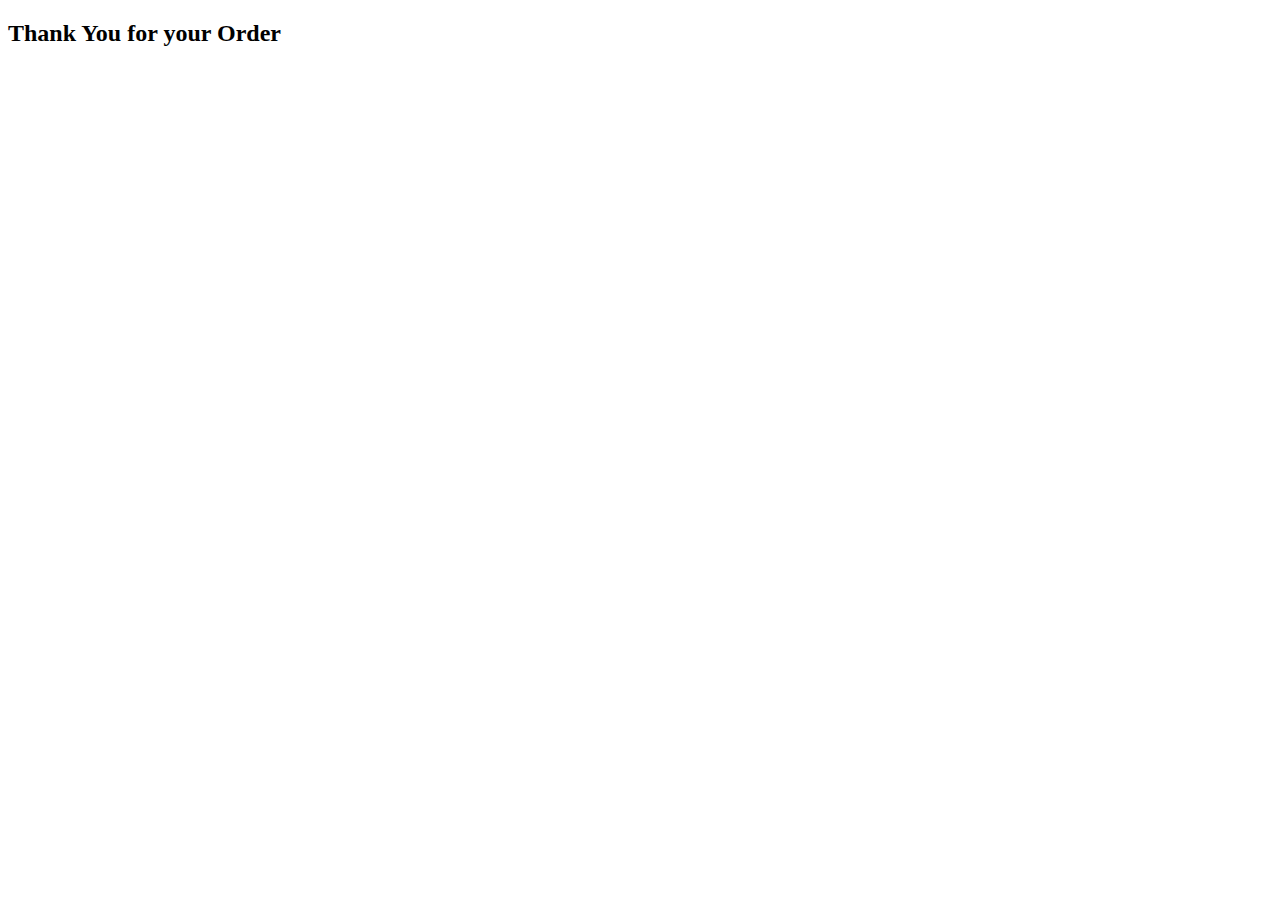
==== base/templates/base/order_success.html @ ab55d187 "commited" ====
<!DOCTYPE html>
<html lang="en">
<head>
    <meta charset="UTF-8">
    <meta name="viewport" content="width=device-width, initial-scale=1.0">
    <title>Order Success</title>
</head>
<body>
    <h2>Thank You for your Order</h2>
</body>
</html>
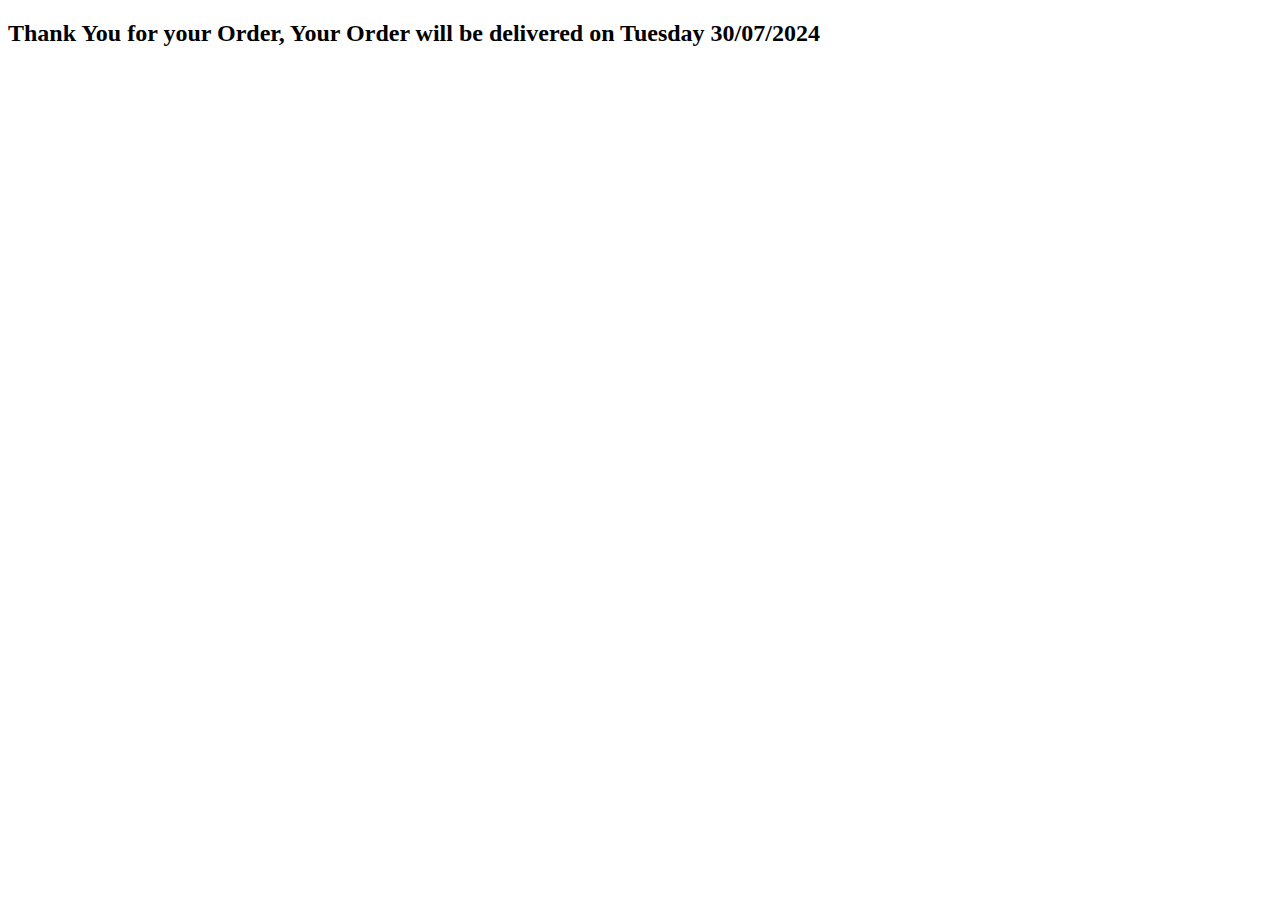
==== commit 879bf525: "date change" ====
--- a/base/templates/base/order_success.html
+++ b/base/templates/base/order_success.html
@@ -6,6 +6,6 @@
     <title>Order Success</title>
 </head>
 <body>
-    <h2>Thank You for your Order</h2>
+    <h2>Thank You for your Order, Your Order will be delivered on Tuesday 30/07/2024</h2>
 </body>
 </html>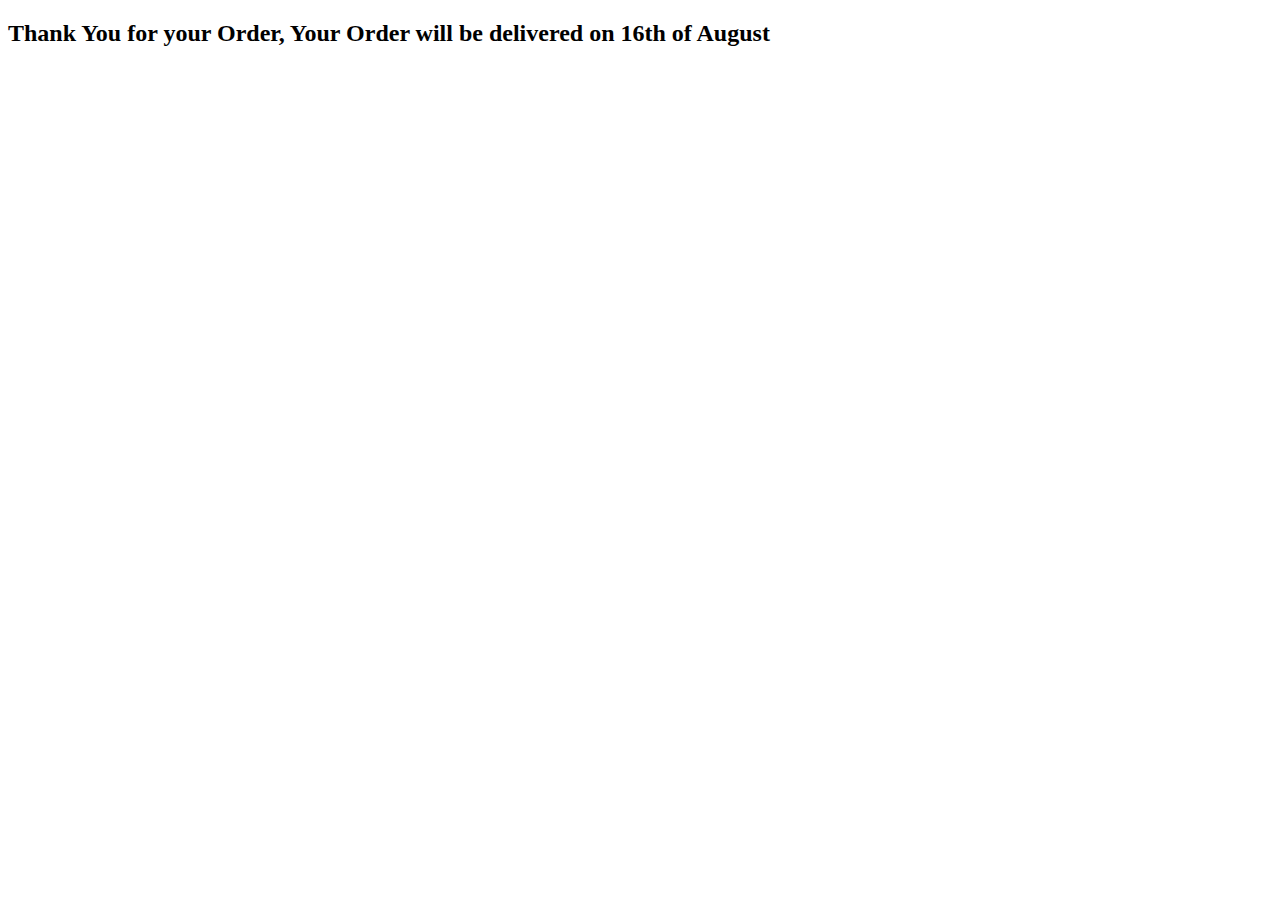
==== commit 7608a0ae: "changes" ====
--- a/base/templates/base/order_success.html
+++ b/base/templates/base/order_success.html
@@ -6,6 +6,6 @@
     <title>Order Success</title>
 </head>
 <body>
-    <h2>Thank You for your Order, Your Order will be delivered on Tuesday 30/07/2024</h2>
+    <h2>Thank You for your Order, Your Order will be delivered on 16th of August</h2>
 </body>
 </html>